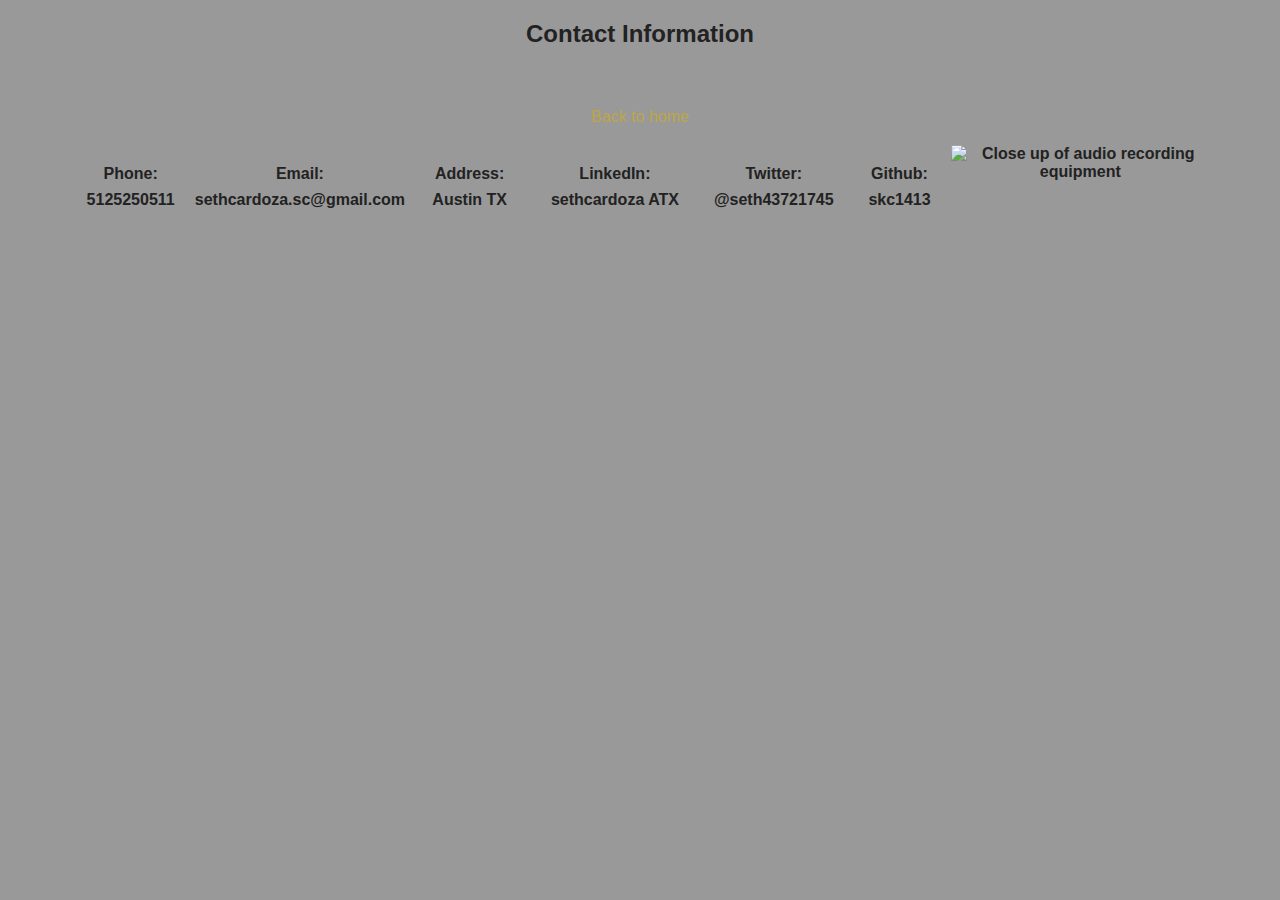
==== contact.html @ 0f60eca8 "Need help atm" ====
<!doctype html>
<head>
<title>contact</title>
<link rel="stylesheet" href="portfolio_update_v1/styles.css">
</head>
<body>
<h2>Contact Information</h2>
<main>
    <p><a href="http://127.0.0.1:5500/portfolio_update_v1/index.html">Back to home</a></p>
    <ul class="nav">
        <p>Phone: 5125250511</p>
        <p>Email: sethcardoza.sc@gmail.com</p>
        <p>Address: Austin TX</p>
        <p>LinkedIn: sethcardoza ATX</p>
        <p>Twitter: @seth43721745</p>
        <p>Github: skc1413</p>
    <img src="../tech-degree-project-1/portfolio_update_v1/images/ex.JPG" alt="Close up of audio recording equipment">

    </ul>
</main>
</body>
<footer>
</footer>
---- portfolio_update_v1/styles.css ----
/* Global Layout Set-up */
* { 
  box-sizing: border-box;
}
  
body {
  margin: 0;
  padding: 0;
  text-align: center;
  font-family: 'Roboto', sans-serif;
  color: #222;
  background: #999;
}
/* Link Styles */

a {
  text-decoration: none;
  color: #bda649;
}
a:hover {
  color: #6633ff;
}

/* Section Styles */

.main-nav {
  width: 100%;
  background: black;
  min-height: 30px;
  padding: 10px;
  position: fixed;
  text-align: center;
}
.nav {
  display: flex;
  justify-content: space-around;
  font-weight: 700;
  list-style-type: none;
  margin: 0 auto;
  padding: 0;
}

.nav .name {
    display: block;
    margin-right: auto;
    color:#999;
}
.nav li {
  padding: 5px 10px 10px 10px;
}
.nav a {
  transition: all .5s;
}
.nav a:hover {
  color: #6633ff
}

header {
  text-align: center;
  background: url('images/background.JPG') no-repeat top center ;
  background-size: cover;
  overflow: hidden;
  padding-top: 60px;
}
header {
  line-height: 1.5;
}
header .profile-image {
  margin-top: 50px;
  width: 150px;
  height: 150px;
  border-radius: 40%;
  border: 3px solid rgb(96, 95, 95);
  transition: all .5s;
}
header .profile-image:hover {
  transform: scale(1.18) rotate(12deg);
}
.tag {
  background-color: #464646;
  color: rgb(254, 251, 239);
  padding: 10px;
  border-radius: 5px;
  display: table;
  margin: 10px auto;
} 
.location {
  background-color: #464646;
  color: rgb(254, 251, 239);
}
.card {
  margin: 30px;
  padding: 20px 40px 40px;
  max-width: 500px;
  text-align: left;
  background: #fff;
  border-bottom: 4px solid #ccc;
  border-radius: 6px;
  transition: all .5s;
}
.card:hover {
  border-color: #6633ff;
}

ul.skills {
  padding: 0;
  text-align: center;
}

.skills li {
  border-radius: 4px;
  display: inline-block;
  background: #bda649;
  color: white;
  padding: 3px 4px;
  margin: 1px;
}

.skills li:nth-child(odd) {
  background: #bda649;
}

footer {
  width: 100%;
  min-height: 30px;
  padding: 20px 0 40px 20px;
}

footer .copyright {
  top: -8px;
  font-size: .75em;
}

footer ul {
  list-style-type: none;
  margin: 0;
  padding: 0;
}

footer ul li {
  display: inline-block;
}

a.social {
  display: inline-block;
  text-indent: -9999px;
  margin-left: 5px;
  width: 30px;
  height: 30px;
  background-size: 30px 30px;
  opacity: .4;
  transition: all .5s;
}
a.twitter {
  background-image: url(images/twitter.svg);
}
a.linkedin {
  background-image: url(images/linkedin.svg);
}
a.github {
  background-image: url(images/github.svg);
}
a.social:hover {
  opacity: 1;
}
.clearfix {
  clear: both;
}
.experience {
  color:pink;
}

/* Styles for larger screens */
@media screen and (min-width: 720px) {
  
  .flex {
      display: -ms-flexbox;      /* TWEENER - IE 10 */
      display: flex; 
      max-width: 1200px;
      -ms-flex-pack: distribute;
      justify-content: space-around;
      margin: 0 auto;
  }

  header {
    min-height: 470px;
  }

  .nav {
    max-width: 1200px;
    padding: 0 30px;
  }


  main {
    padding-top: 20px;
  }

  main p {
    line-height: 1.6em;
  }

  footer {
    font-size: 1.3em;
    max-width: 1200px;
    margin: 40px auto;
  }

}
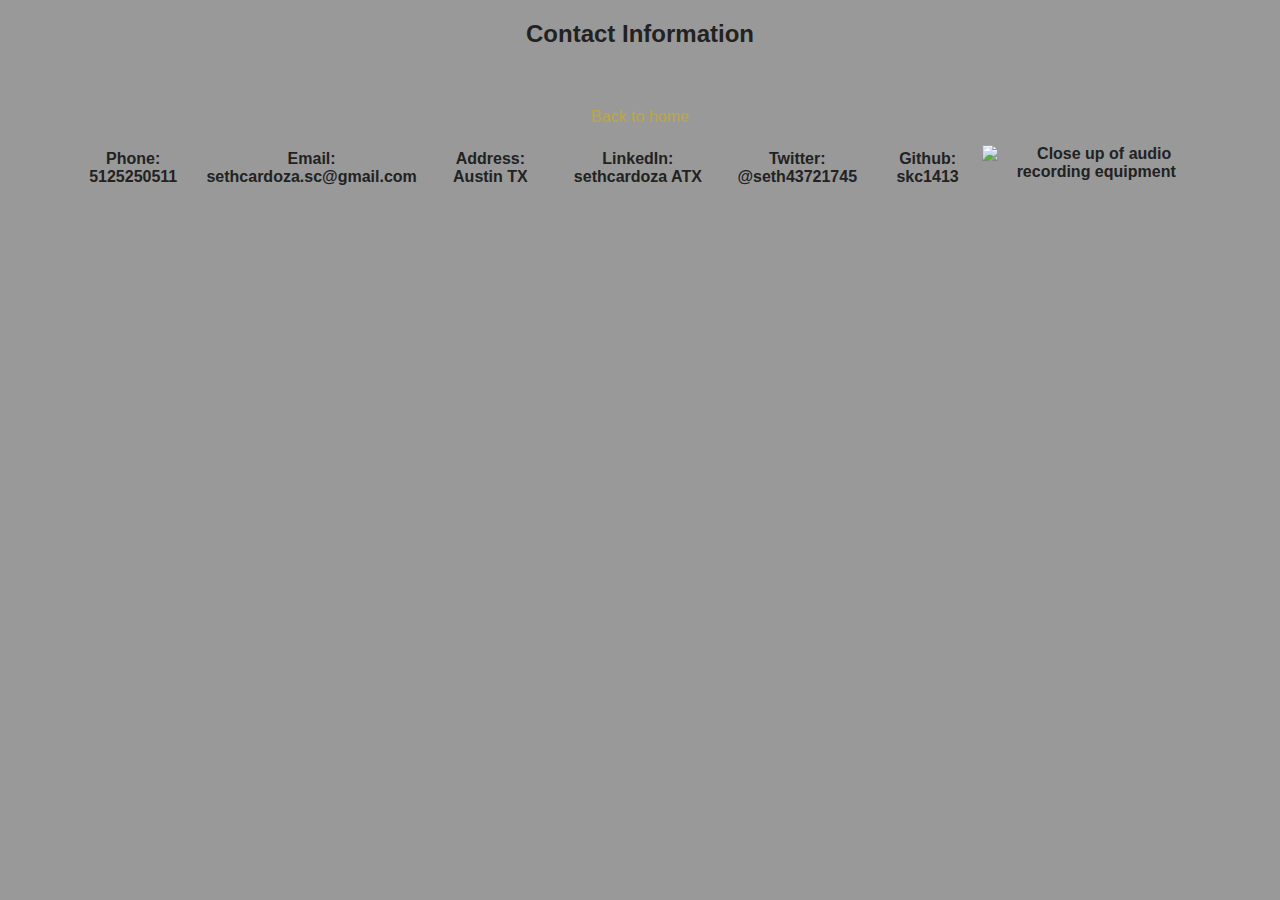
==== commit 805ea208: "l" ====
--- a/contact.html
+++ b/contact.html
@@ -8,12 +8,12 @@
 <main>
     <p><a href="http://127.0.0.1:5500/portfolio_update_v1/index.html">Back to home</a></p>
     <ul class="nav">
-        <p>Phone: 5125250511</p>
-        <p>Email: sethcardoza.sc@gmail.com</p>
-        <p>Address: Austin TX</p>
-        <p>LinkedIn: sethcardoza ATX</p>
-        <p>Twitter: @seth43721745</p>
-        <p>Github: skc1413</p>
+        <li>Phone: 5125250511</li>
+        <li>Email: sethcardoza.sc@gmail.com</li>
+        <li>Address: Austin TX</li>
+        <li>LinkedIn: sethcardoza ATX</li>
+        <li>Twitter: @seth43721745</li>
+        <li>Github: skc1413</li>
     <img src="../tech-degree-project-1/portfolio_update_v1/images/ex.JPG" alt="Close up of audio recording equipment">
 
     </ul>
